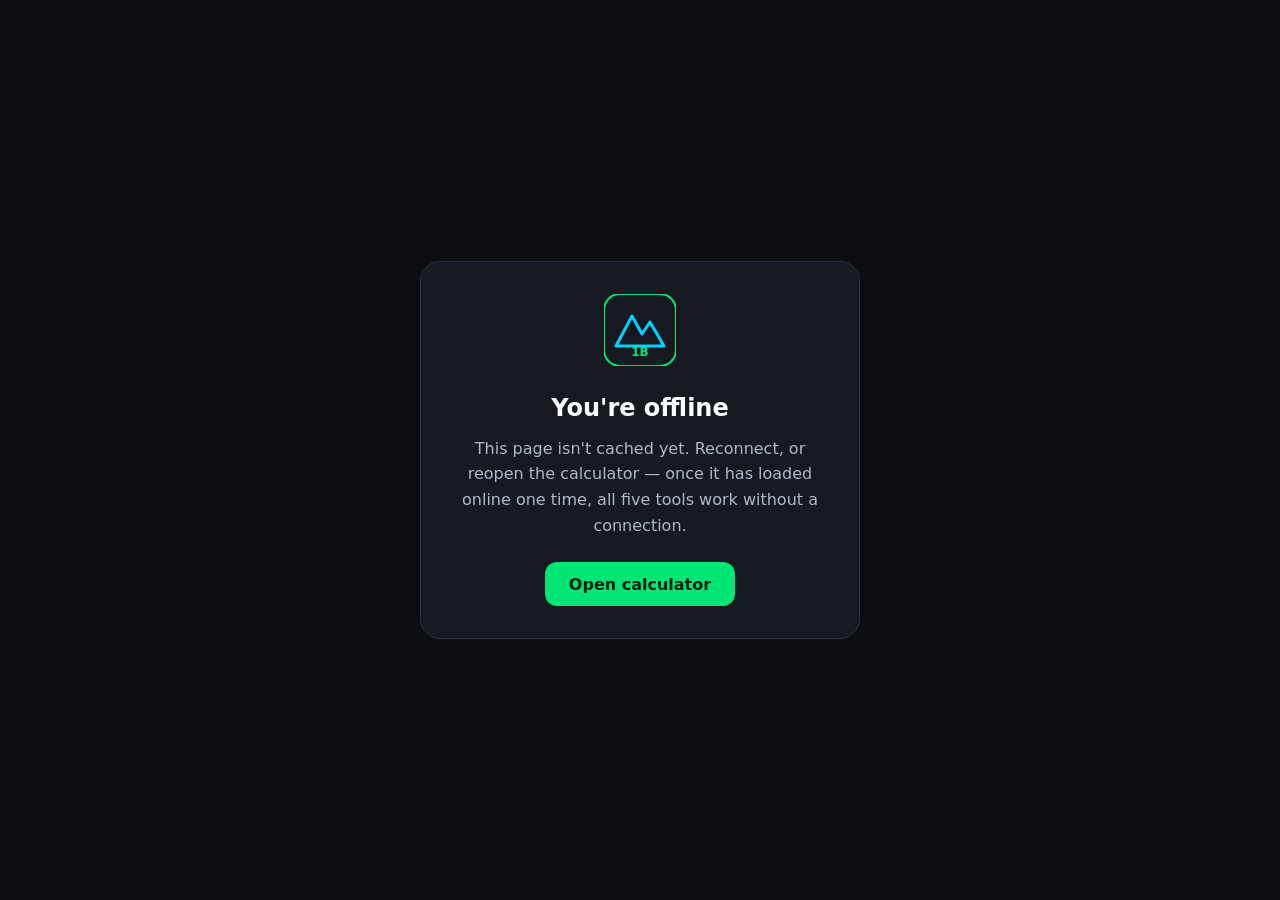
==== offline.html @ 7be348a1 "Add files via upload" ====
<!DOCTYPE html>
<html lang="en">
<head>
  <meta charset="utf-8">
  <meta name="viewport" content="width=device-width, initial-scale=1, viewport-fit=cover">
  <meta name="theme-color" content="#0D0F12">
  <title>Offline — 1B AI Film Studio Calculator</title>
  <link rel="icon" href="favicon.svg" type="image/svg+xml">
  <style>
    :root { color-scheme: dark; }
    * { box-sizing: border-box; }
    body {
      margin: 0; min-height: 100vh; min-height: 100dvh;
      display: flex; align-items: center; justify-content: center;
      padding: max(24px, env(safe-area-inset-top)) max(24px, env(safe-area-inset-right)) max(24px, env(safe-area-inset-bottom)) max(24px, env(safe-area-inset-left));
      background: #0D0F12; color: #F8FAFC;
      font: 16px/1.6 system-ui, -apple-system, "Segoe UI", Roboto, sans-serif;
    }
    main {
      max-width: 440px; width: 100%; text-align: center;
      background: #161A20; border: 1px solid #263040; border-radius: 20px; padding: 32px 24px;
    }
    .mark { width: 72px; height: 72px; margin: 0 auto 16px; }
    h1 { font-size: 1.5rem; margin: 0 0 8px; }
    p { color: #AEB9C7; margin: 0 0 24px; }
    button {
      min-height: 44px; min-width: 44px; padding: 0 24px; border: 0; border-radius: 12px;
      background: #00E676; color: #04210F; font: 700 1rem system-ui, sans-serif; cursor: pointer;
    }
    button:focus-visible { outline: 3px solid #00D2FF; outline-offset: 3px; }
  </style>
</head>
<body>
  <main role="main">
    <svg class="mark" viewBox="0 0 72 72" aria-hidden="true">
      <rect width="72" height="72" rx="16" fill="#161A20" stroke="#00E676" stroke-width="2"/>
      <path d="M12 52 L28 22 L38 40 L46 28 L60 52 Z" fill="none" stroke="#00D2FF" stroke-width="3" stroke-linejoin="round"/>
      <text x="36" y="62" font-family="system-ui, sans-serif" font-size="12" font-weight="800" fill="#00E676" text-anchor="middle">1B</text>
    </svg>
    <h1>You're offline</h1>
    <p>This page isn't cached yet. Reconnect, or reopen the calculator &mdash; once it has loaded online one time, all five tools work without a connection.</p>
    <button type="button" onclick="location.href='index.html'">Open calculator</button>
  </main>
</body>
</html>
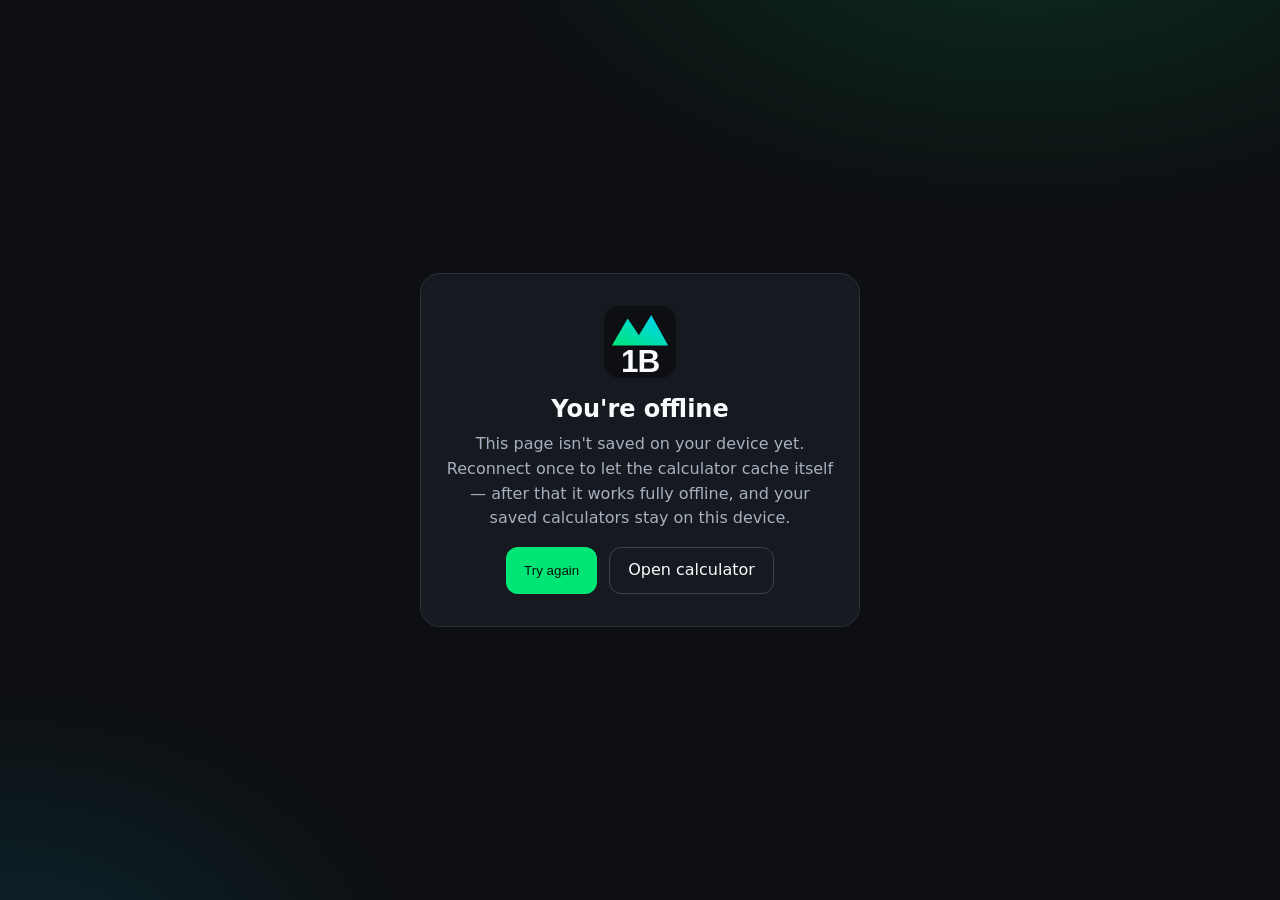
==== commit f9497b74: "Add files via upload" ====
--- a/offline.html
+++ b/offline.html
@@ -1,45 +1,47 @@
-<!DOCTYPE html>
+<!doctype html>
 <html lang="en">
 <head>
   <meta charset="utf-8">
   <meta name="viewport" content="width=device-width, initial-scale=1, viewport-fit=cover">
   <meta name="theme-color" content="#0D0F12">
   <title>Offline — 1B AI Film Studio Calculator</title>
-  <link rel="icon" href="favicon.svg" type="image/svg+xml">
+  <link rel="icon" type="image/svg+xml" href="favicon.svg">
   <style>
-    :root { color-scheme: dark; }
+    :root { color-scheme: dark light; }
     * { box-sizing: border-box; }
     body {
-      margin: 0; min-height: 100vh; min-height: 100dvh;
-      display: flex; align-items: center; justify-content: center;
-      padding: max(24px, env(safe-area-inset-top)) max(24px, env(safe-area-inset-right)) max(24px, env(safe-area-inset-bottom)) max(24px, env(safe-area-inset-left));
-      background: #0D0F12; color: #F8FAFC;
-      font: 16px/1.6 system-ui, -apple-system, "Segoe UI", Roboto, sans-serif;
+      margin: 0; min-height: 100vh; min-height: 100dvh; display: grid; place-items: center;
+      padding: max(24px, env(safe-area-inset-top)) max(16px, env(safe-area-inset-right)) max(24px, env(safe-area-inset-bottom)) max(16px, env(safe-area-inset-left));
+      background: radial-gradient(900px 500px at 80% -10%, rgba(0,230,118,.14), transparent 60%), radial-gradient(700px 500px at 0% 110%, rgba(0,210,255,.12), transparent 60%), #0D0F12;
+      color: #F8FAFC; font: 400 16px/1.55 system-ui, -apple-system, "Segoe UI", Roboto, Arial, sans-serif;
     }
-    main {
-      max-width: 440px; width: 100%; text-align: center;
-      background: #161A20; border: 1px solid #263040; border-radius: 20px; padding: 32px 24px;
+    main { max-width: 440px; text-align: center; background: #161A20; border: 1px solid #2A313B; border-radius: 20px; padding: 32px 24px; }
+    .logo { width: 72px; height: 72px; margin: 0 auto 16px; display: block; }
+    h1 { margin: 0 0 8px; font-size: 1.5rem; line-height: 1.25; }
+    p { margin: 0 0 16px; color: #A6B0BE; }
+    .row { display: flex; gap: 12px; justify-content: center; flex-wrap: wrap; }
+    a, button {
+      min-height: 44px; min-width: 44px; padding: 10px 18px; border-radius: 12px; font: 700 16px/1.2 inherit; cursor: pointer;
+      display: inline-flex; align-items: center; justify-content: center; text-decoration: none;
     }
-    .mark { width: 72px; height: 72px; margin: 0 auto 16px; }
-    h1 { font-size: 1.5rem; margin: 0 0 8px; }
-    p { color: #AEB9C7; margin: 0 0 24px; }
-    button {
-      min-height: 44px; min-width: 44px; padding: 0 24px; border: 0; border-radius: 12px;
-      background: #00E676; color: #04210F; font: 700 1rem system-ui, sans-serif; cursor: pointer;
-    }
-    button:focus-visible { outline: 3px solid #00D2FF; outline-offset: 3px; }
+    button { background: #00E676; color: #04140A; border: 0; }
+    a { background: transparent; color: #F8FAFC; border: 1px solid #3A4350; }
+    :focus-visible { outline: 3px solid #00D2FF; outline-offset: 2px; }
   </style>
 </head>
 <body>
   <main role="main">
-    <svg class="mark" viewBox="0 0 72 72" aria-hidden="true">
-      <rect width="72" height="72" rx="16" fill="#161A20" stroke="#00E676" stroke-width="2"/>
-      <path d="M12 52 L28 22 L38 40 L46 28 L60 52 Z" fill="none" stroke="#00D2FF" stroke-width="3" stroke-linejoin="round"/>
-      <text x="36" y="62" font-family="system-ui, sans-serif" font-size="12" font-weight="800" fill="#00E676" text-anchor="middle">1B</text>
-    </svg>
+    <img class="logo" src="favicon.svg" alt="1B emblem" width="72" height="72">
     <h1>You're offline</h1>
-    <p>This page isn't cached yet. Reconnect, or reopen the calculator &mdash; once it has loaded online one time, all five tools work without a connection.</p>
-    <button type="button" onclick="location.href='index.html'">Open calculator</button>
+    <p>This page isn't saved on your device yet. Reconnect once to let the calculator cache itself — after that it works fully offline, and your saved calculators stay on this device.</p>
+    <div class="row">
+      <button type="button" id="retry">Try again</button>
+      <a href="./index.html">Open calculator</a>
+    </div>
   </main>
+  <script>
+    document.getElementById('retry').addEventListener('click', function () { location.reload(); });
+    window.addEventListener('online', function () { location.reload(); });
+  </script>
 </body>
 </html>
